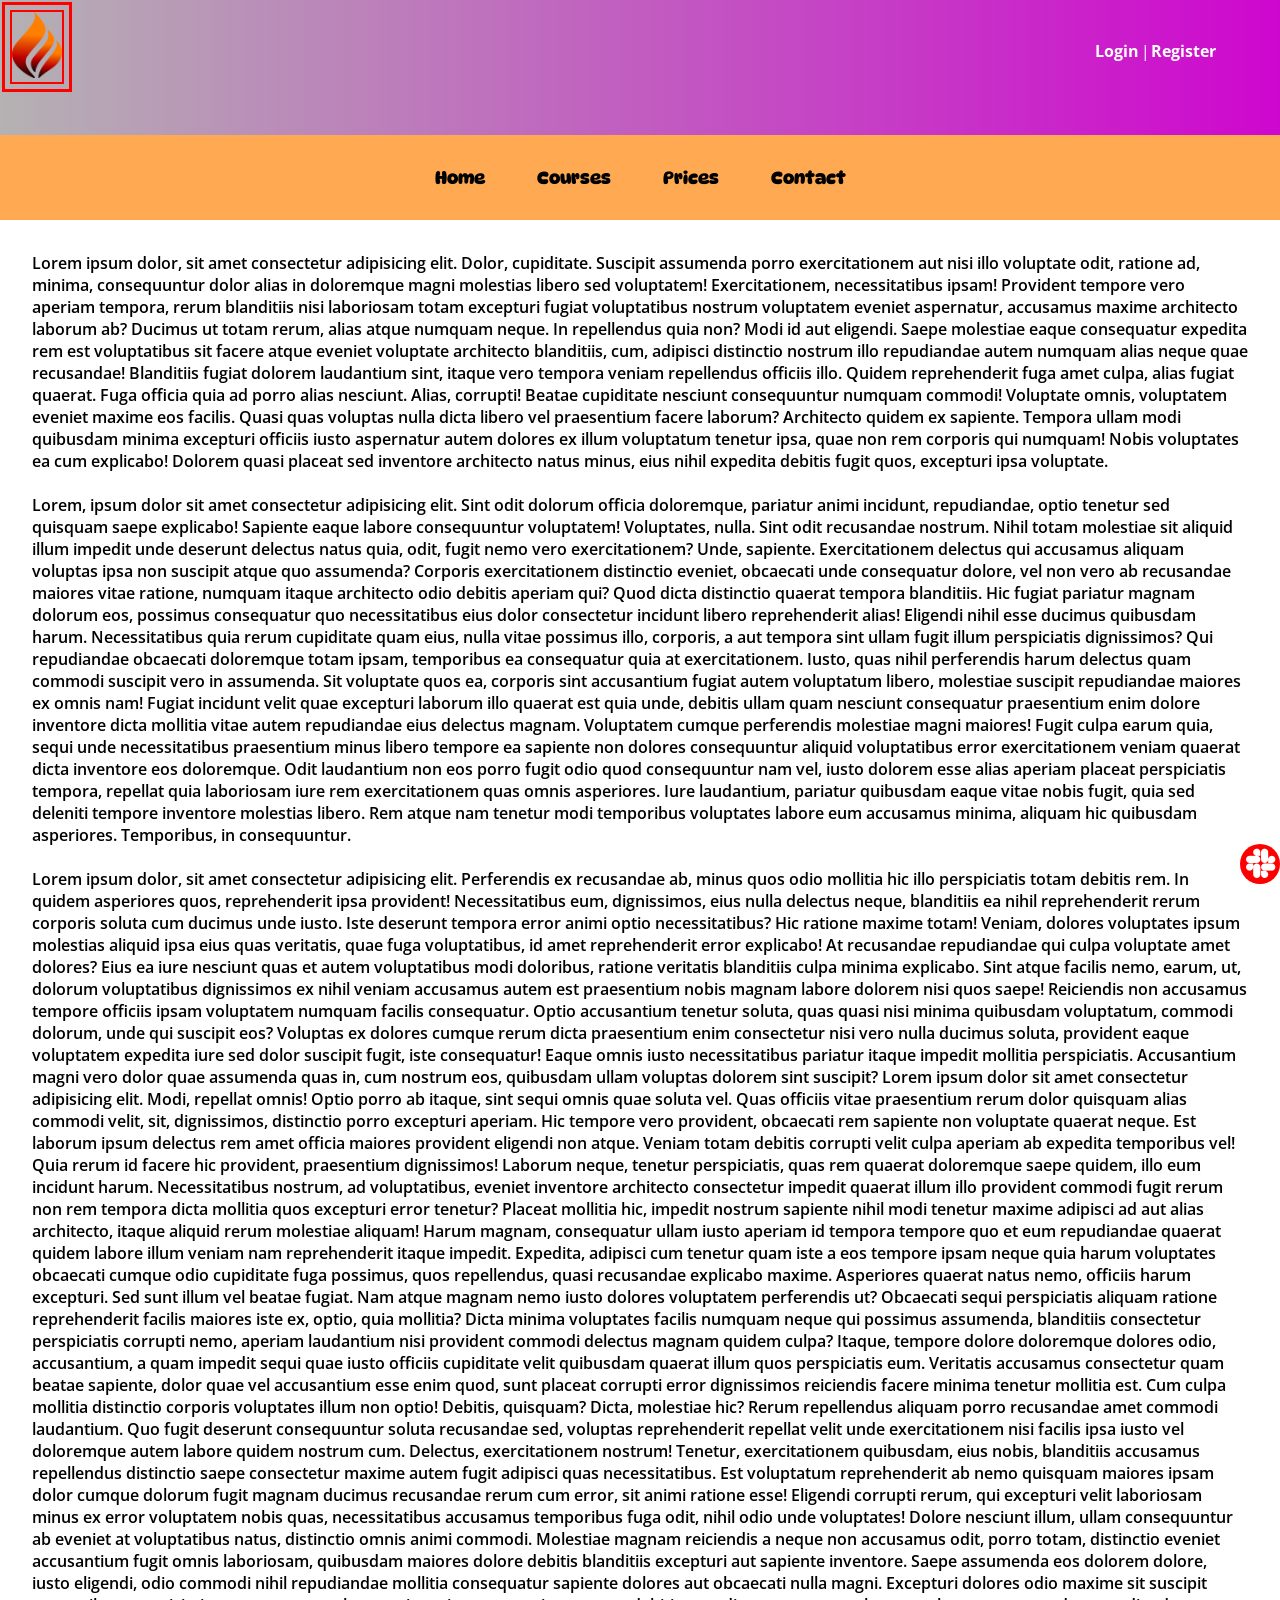
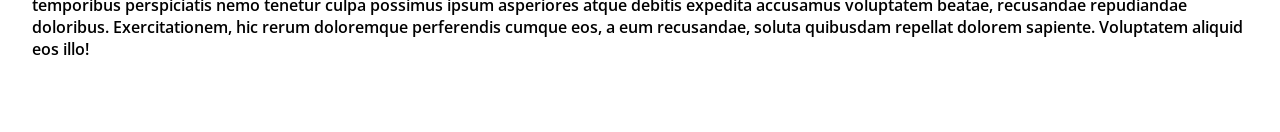
==== fireblog/index.html @ e5a4bb68 "fireblog added" ====
<!DOCTYPE html>
<html lang="en">
  <head>
    <meta charset="UTF-8" />
    <meta http-equiv="X-UA-Compatible" content="IE=edge" />
    <meta name="viewport" content="width=device-width, initial-scale=1.0" />
    <title>Practice-Site</title>

    <link rel="preconnect" href="https://fonts.googleapis.com" />
    <link rel="preconnect" href="https://fonts.gstatic.com" crossorigin />
    <link
      href="https://fonts.googleapis.com/css2?family=DynaPuff:wght@400;500;600;700&family=Open+Sans:wght@400;500;600;700&display=swap"
      rel="stylesheet"
    />
    <link rel="stylesheet" href="https://cdnjs.cloudflare.com/ajax/libs/font-awesome/6.1.2/css/all.min.css" integrity="sha512-1sCRPdkRXhBV2PBLUdRb4tMg1w2YPf37qatUFeS7zlBy7jJI8Lf4VHwWfZZfpXtYSLy85pkm9GaYVYMfw5BC1A==" crossorigin="anonymous" referrerpolicy="no-referrer" />

    <link rel="stylesheet" href="style.css" />
  </head>
  <body>
        <nav class="nav-top">
            <div class="img"><a href="#"><img src="./img/logo.png" alt=""></a></div>
            <div class="sign-in">
              <a href="#">Login</a> | <a href="#">Register</a>
            </div>
            <div class="clearfix"></div>
        </nav>

        <nav class="nav-main">
              <a href="#">Home</a>
              <a href="#">Courses</a>
              <a href="#">Prices</a>
              <a href="#">Contact</a>
        </nav>

        <main>
          <p>Lorem ipsum dolor, sit amet consectetur adipisicing elit. Dolor, cupiditate. Suscipit assumenda porro exercitationem aut nisi illo voluptate odit, ratione ad, minima, consequuntur dolor alias in doloremque magni molestias libero sed voluptatem! Exercitationem, necessitatibus ipsam! Provident tempore vero aperiam tempora, rerum blanditiis nisi laboriosam totam excepturi fugiat voluptatibus nostrum voluptatem eveniet aspernatur, accusamus maxime architecto laborum ab? Ducimus ut totam rerum, alias atque numquam neque. In repellendus quia non? Modi id aut eligendi. Saepe molestiae eaque consequatur expedita rem est voluptatibus sit facere atque eveniet voluptate architecto blanditiis, cum, adipisci distinctio nostrum illo repudiandae autem numquam alias neque quae recusandae! Blanditiis fugiat dolorem laudantium sint, itaque vero tempora veniam repellendus officiis illo. Quidem reprehenderit fuga amet culpa, alias fugiat quaerat. Fuga officia quia ad porro alias nesciunt. Alias, corrupti! Beatae cupiditate nesciunt consequuntur numquam commodi! Voluptate omnis, voluptatem eveniet maxime eos facilis. Quasi quas voluptas nulla dicta libero vel praesentium facere laborum? Architecto quidem ex sapiente. Tempora ullam modi quibusdam minima excepturi officiis iusto aspernatur autem dolores ex illum voluptatum tenetur ipsa, quae non rem corporis qui numquam! Nobis voluptates ea cum explicabo! Dolorem quasi placeat sed inventore architecto natus minus, eius nihil expedita debitis fugit quos, excepturi ipsa voluptate.</p>
          <br>
          <p>Lorem, ipsum dolor sit amet consectetur adipisicing elit. Sint odit dolorum officia doloremque, pariatur animi incidunt, repudiandae, optio tenetur sed quisquam saepe explicabo! Sapiente eaque labore consequuntur voluptatem! Voluptates, nulla. Sint odit recusandae nostrum. Nihil totam molestiae sit aliquid illum impedit unde deserunt delectus natus quia, odit, fugit nemo vero exercitationem? Unde, sapiente. Exercitationem delectus qui accusamus aliquam voluptas ipsa non suscipit atque quo assumenda? Corporis exercitationem distinctio eveniet, obcaecati unde consequatur dolore, vel non vero ab recusandae maiores vitae ratione, numquam itaque architecto odio debitis aperiam qui? Quod dicta distinctio quaerat tempora blanditiis. Hic fugiat pariatur magnam dolorum eos, possimus consequatur quo necessitatibus eius dolor consectetur incidunt libero reprehenderit alias! Eligendi nihil esse ducimus quibusdam harum. Necessitatibus quia rerum cupiditate quam eius, nulla vitae possimus illo, corporis, a aut tempora sint ullam fugit illum perspiciatis dignissimos? Qui repudiandae obcaecati doloremque totam ipsam, temporibus ea consequatur quia at exercitationem. Iusto, quas nihil perferendis harum delectus quam commodi suscipit vero in assumenda. Sit voluptate quos ea, corporis sint accusantium fugiat autem voluptatum libero, molestiae suscipit repudiandae maiores ex omnis nam! Fugiat incidunt velit quae excepturi laborum illo quaerat est quia unde, debitis ullam quam nesciunt consequatur praesentium enim dolore inventore dicta mollitia vitae autem repudiandae eius delectus magnam. Voluptatem cumque perferendis molestiae magni maiores! Fugit culpa earum quia, sequi unde necessitatibus praesentium minus libero tempore ea sapiente non dolores consequuntur aliquid voluptatibus error exercitationem veniam quaerat dicta inventore eos doloremque. Odit laudantium non eos porro fugit odio quod consequuntur nam vel, iusto dolorem esse alias aperiam placeat perspiciatis tempora, repellat quia laboriosam iure rem exercitationem quas omnis asperiores. Iure laudantium, pariatur quibusdam eaque vitae nobis fugit, quia sed deleniti tempore inventore molestias libero. Rem atque nam tenetur modi temporibus voluptates labore eum accusamus minima, aliquam hic quibusdam asperiores. Temporibus, in consequuntur.</p> <br>
          <p>Lorem ipsum dolor, sit amet consectetur adipisicing elit. Perferendis ex recusandae ab, minus quos odio mollitia hic illo perspiciatis totam debitis rem. In quidem asperiores quos, reprehenderit ipsa provident! Necessitatibus eum, dignissimos, eius nulla delectus neque, blanditiis ea nihil reprehenderit rerum corporis soluta cum ducimus unde iusto. Iste deserunt tempora error animi optio necessitatibus? Hic ratione maxime totam! Veniam, dolores voluptates ipsum molestias aliquid ipsa eius quas veritatis, quae fuga voluptatibus, id amet reprehenderit error explicabo! At recusandae repudiandae qui culpa voluptate amet dolores? Eius ea iure nesciunt quas et autem voluptatibus modi doloribus, ratione veritatis blanditiis culpa minima explicabo. Sint atque facilis nemo, earum, ut, dolorum voluptatibus dignissimos ex nihil veniam accusamus autem est praesentium nobis magnam labore dolorem nisi quos saepe! Reiciendis non accusamus tempore officiis ipsam voluptatem numquam facilis consequatur. Optio accusantium tenetur soluta, quas quasi nisi minima quibusdam voluptatum, commodi dolorum, unde qui suscipit eos? Voluptas ex dolores cumque rerum dicta praesentium enim consectetur nisi vero nulla ducimus soluta, provident eaque voluptatem expedita iure sed dolor suscipit fugit, iste consequatur! Eaque omnis iusto necessitatibus pariatur itaque impedit mollitia perspiciatis. Accusantium magni vero dolor quae assumenda quas in, cum nostrum eos, quibusdam ullam voluptas dolorem sint suscipit?
            Lorem ipsum dolor sit amet consectetur adipisicing elit. Modi, repellat omnis! Optio porro ab itaque, sint sequi omnis quae soluta vel. Quas officiis vitae praesentium rerum dolor quisquam alias commodi velit, sit, dignissimos, distinctio porro excepturi aperiam. Hic tempore vero provident, obcaecati rem sapiente non voluptate quaerat neque. Est laborum ipsum delectus rem amet officia maiores provident eligendi non atque. Veniam totam debitis corrupti velit culpa aperiam ab expedita temporibus vel! Quia rerum id facere hic provident, praesentium dignissimos! Laborum neque, tenetur perspiciatis, quas rem quaerat doloremque saepe quidem, illo eum incidunt harum. Necessitatibus nostrum, ad voluptatibus, eveniet inventore architecto consectetur impedit quaerat illum illo provident commodi fugit rerum non rem tempora dicta mollitia quos excepturi error tenetur? Placeat mollitia hic, impedit nostrum sapiente nihil modi tenetur maxime adipisci ad aut alias architecto, itaque aliquid rerum molestiae aliquam! Harum magnam, consequatur ullam iusto aperiam id tempora tempore quo et eum repudiandae quaerat quidem labore illum veniam nam reprehenderit itaque impedit. Expedita, adipisci cum tenetur quam iste a eos tempore ipsam neque quia harum voluptates obcaecati cumque odio cupiditate fuga possimus, quos repellendus, quasi recusandae explicabo maxime. Asperiores quaerat natus nemo, officiis harum excepturi. Sed sunt illum vel beatae fugiat. Nam atque magnam nemo iusto dolores voluptatem perferendis ut? Obcaecati sequi perspiciatis aliquam ratione reprehenderit facilis maiores iste ex, optio, quia mollitia? Dicta minima voluptates facilis numquam neque qui possimus assumenda, blanditiis consectetur perspiciatis corrupti nemo, aperiam laudantium nisi provident commodi delectus magnam quidem culpa? Itaque, tempore dolore doloremque dolores odio, accusantium, a quam impedit sequi quae iusto officiis cupiditate velit quibusdam quaerat illum quos perspiciatis eum. Veritatis accusamus consectetur quam beatae sapiente, dolor quae vel accusantium esse enim quod, sunt placeat corrupti error dignissimos reiciendis facere minima tenetur mollitia est. Cum culpa mollitia distinctio corporis voluptates illum non optio! Debitis, quisquam? Dicta, molestiae hic? Rerum repellendus aliquam porro recusandae amet commodi laudantium. Quo fugit deserunt consequuntur soluta recusandae sed, voluptas reprehenderit repellat velit unde exercitationem nisi facilis ipsa iusto vel doloremque autem labore quidem nostrum cum. Delectus, exercitationem nostrum! Tenetur, exercitationem quibusdam, eius nobis, blanditiis accusamus repellendus distinctio saepe consectetur maxime autem fugit adipisci quas necessitatibus. Est voluptatum reprehenderit ab nemo quisquam maiores ipsam dolor cumque dolorum fugit magnam ducimus recusandae rerum cum error, sit animi ratione esse! Eligendi corrupti rerum, qui excepturi velit laboriosam minus ex error voluptatem nobis quas, necessitatibus accusamus temporibus fuga odit, nihil odio unde voluptates! Dolore nesciunt illum, ullam consequuntur ab eveniet at voluptatibus natus, distinctio omnis animi commodi. Molestiae magnam reiciendis a neque non accusamus odit, porro totam, distinctio eveniet accusantium fugit omnis laboriosam, quibusdam maiores dolore debitis blanditiis excepturi aut sapiente inventore. Saepe assumenda eos dolorem dolore, iusto eligendi, odio commodi nihil repudiandae mollitia consequatur sapiente dolores aut obcaecati nulla magni. Excepturi dolores odio maxime sit suscipit temporibus perspiciatis nemo tenetur culpa possimus ipsum asperiores atque debitis expedita accusamus voluptatem beatae, recusandae repudiandae doloribus. Exercitationem, hic rerum doloremque perferendis cumque eos, a eum recusandae, soluta quibusdam repellat dolorem sapiente. Voluptatem aliquid eos illo!
          </p>
        </main>
        <div class="icon"><i class="fa-brands fa-slack"></i></div>
  </body>
</html>
---- fireblog/style.css ----
*{
    box-sizing: border-box;
    margin: 0;
    padding: 0;
}
body{
    font-family: "Opan Sans";
    
}


/*NAVTOP*/
nav.nav-top{
    background-image: linear-gradient(to right, rgb(180, 178, 178), rgb(206, 7, 206));
    height: 15vh;
}

nav.nav-top img{
    width: 50px;
}

.nav-top .sign-in{
    float:right;
    margin:2.5rem 4rem;
    color:white;
    font-weight: 700;
}

.nav-top .sign-in a{
    color:white;
    text-decoration: none;
    font-family: "Open Sans", sans-serif;
}

.nav-top .sign-in a:hover{
    color:black;
}

.clearfix{
    clear: both;
}

.img{
    display: inline-block;
    border:2px solid red;
    outline: 3px solid red;
    outline-offset: 5px;
    margin:10px;    
}

/*NAVMAIN*/

.nav-main{
    padding:2rem;
    text-align: center;
    background-color: #FFAA53;
    position: sticky;
    top:0;
}

.nav-main a{
    text-decoration: none;
    font-size: 1.1rem;
    margin: 1.5rem;
    color:black;
    font-weight: 700;
    font-family: DynaPuff, cursive;
}

.nav-main a:hover{
    color: white;
}

/*MAIN and after*/
main{
    margin:2rem 2rem;
    font-family: "Open Sans", sans-serif;
    font-weight: 600;
}

.icon{
    width: 2.5rem;
    height: 2.5rem;
    background-color: red;
    border-radius: 50%;
    padding:3px;
    position: sticky;
    bottom:1rem;
    left:80rem;
    display: flex;
    justify-content: center;
    align-items: center;
}

.icon .fa-slack{
    font-size: 2rem;
    color:white;
    font-weight: 600;
    border-radius: 50%;
}

.icon .fa-slack:hover{
    color:black;
}
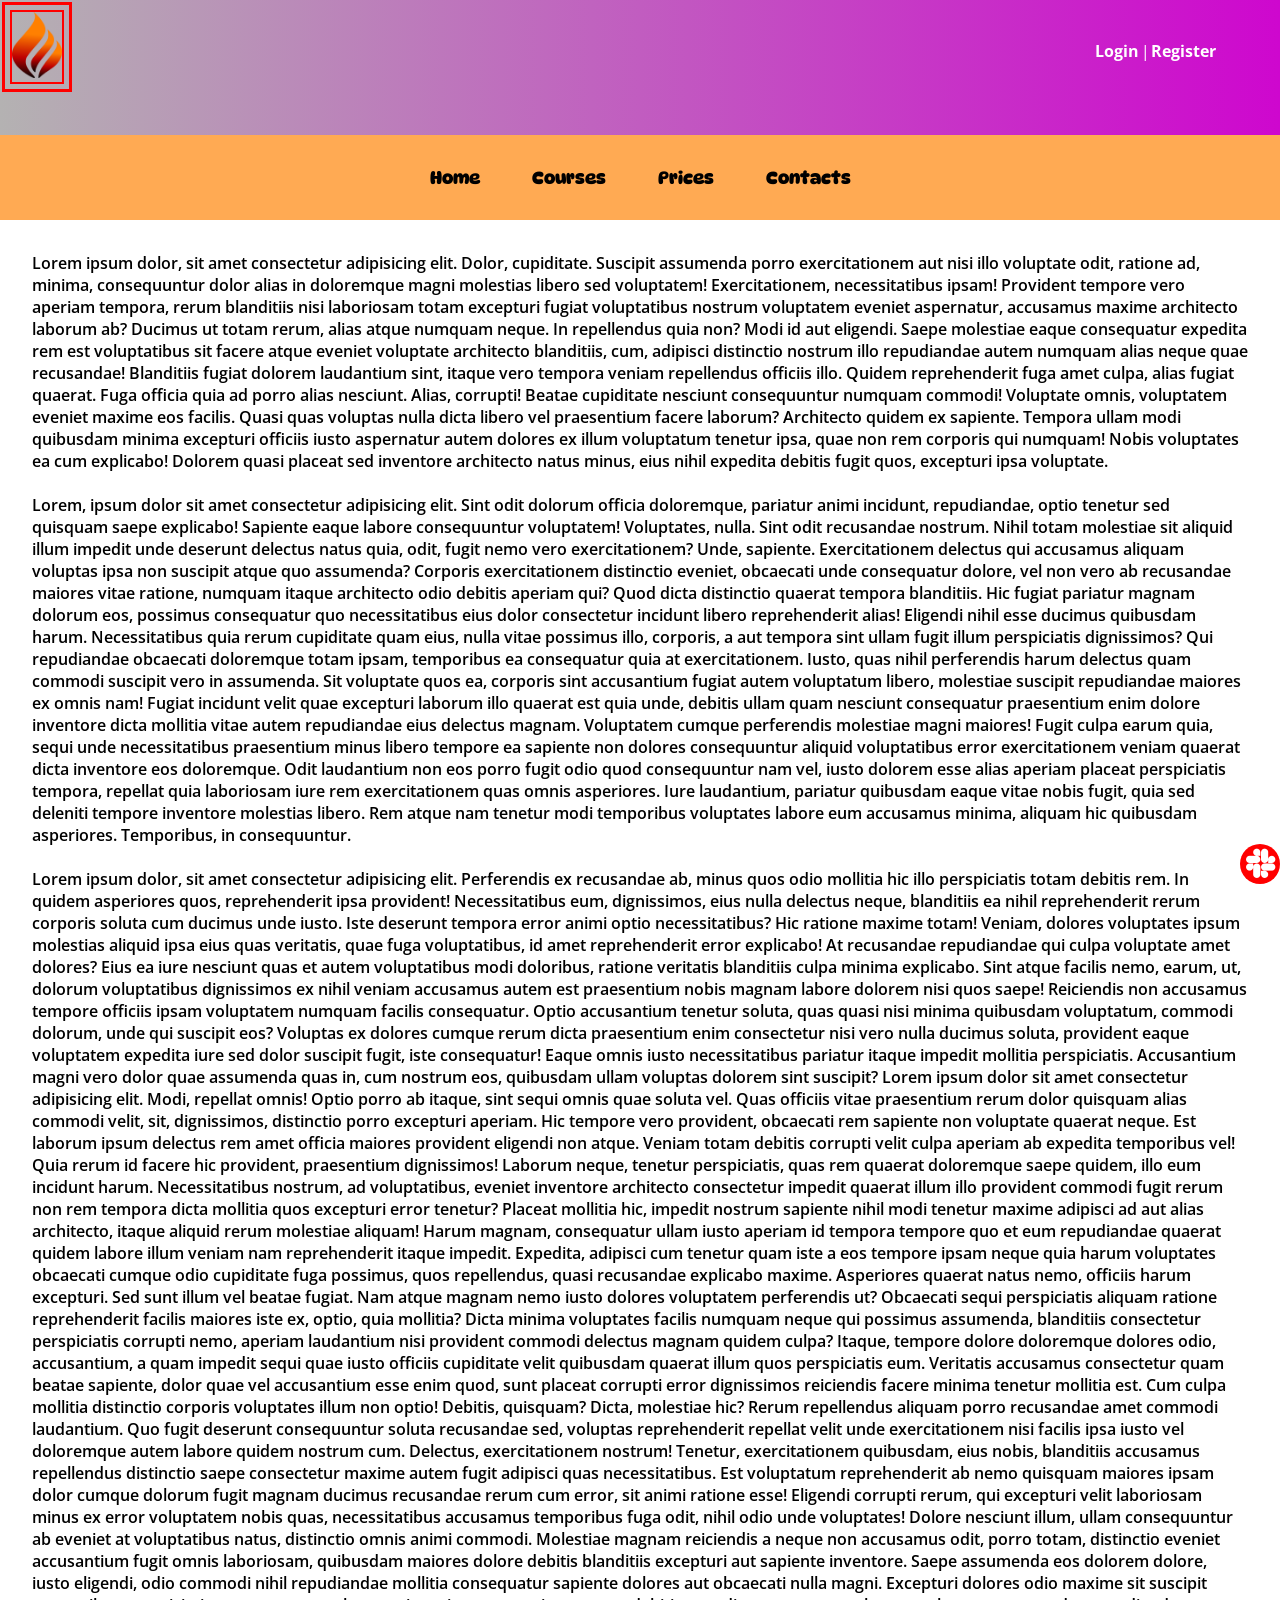
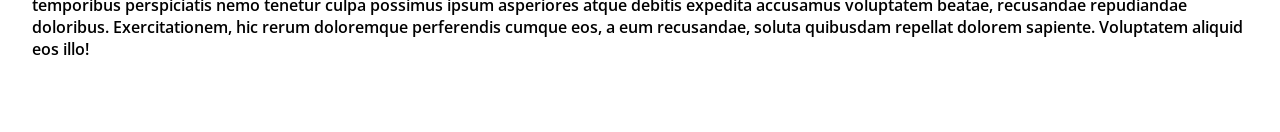
==== commit 97e64f0e: "changes done" ====
--- a/fireblog/index.html
+++ b/fireblog/index.html
@@ -29,7 +29,7 @@
               <a href="#">Home</a>
               <a href="#">Courses</a>
               <a href="#">Prices</a>
-              <a href="#">Contact</a>
+              <a href="#">Contacts</a>
         </nav>
 
         <main>
